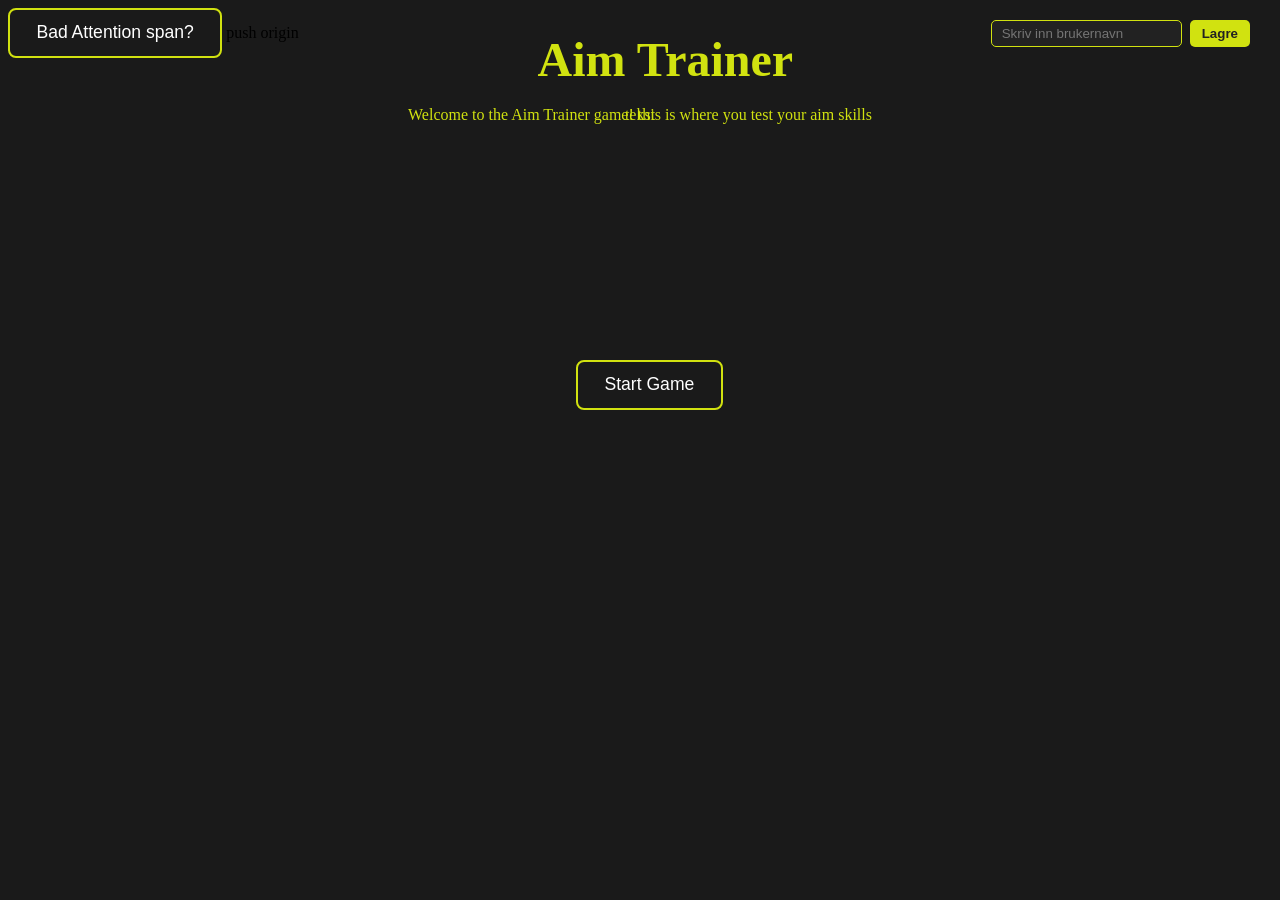
==== index.html @ 90215bbb "AimTrainer Game my Aim Trainer Game" ====
<!DOCTYPE html>
<html lang="en">
<head>
    
    <link rel="stylesheet" href="FrontpageStyle.css">
    <link rel="stylesheet" href="username.css">
    <title>AimTrainer</title>
</head>
<body>

    <p>tekst</p>
    <!-- Brukernavn-boks oppe til høyre: input og lagre-knapp -->
    <div class="username-container" id="usernameContainer">
        <input type="text" id="usernameInput" placeholder="Skriv inn brukernavn">
        <button id="saveButton">Lagre</button>
    </div>
    <!-- Viser brukernavn etter lagring, med knapp for å bytte brukernavn -->
    <div class="username-display" id="usernameDisplay" style="display:none;">
        <span id="usernameText"></span>
        <button id="changeUserButton" style="margin-left:10px; background:#d1e210; color:#222; border:none; border-radius:5px; padding:3px 10px; cursor:pointer; font-size:0.9em;">Bytt</button>
    </div>
    <script>
        // Viser brukernavn øverst til høyre hvis det er lagret, ellers viser input-feltet
        function showUsername() {
            const username = localStorage.getItem('username'); // Henter brukernavn fra localStorage
            const display = document.getElementById('usernameDisplay');
            const usernameText = document.getElementById('usernameText');
            if (username) {
                usernameText.textContent = username; // Viser brukernavn
                display.style.display = 'block';
                document.getElementById('usernameContainer').style.display = 'none'; // Skjuler input-feltet
            } else {
                display.style.display = 'none';
                document.getElementById('usernameContainer').style.display = 'flex'; // Viser input-feltet
            }
        }
        // Når du trykker på "Lagre"-knappen
        document.getElementById('saveButton').addEventListener('click', function() {
            const username = document.getElementById('usernameInput').value.trim(); // Henter tekst fra input
            if (username) {
                localStorage.setItem('username', username); // Lagrer brukernavn i nettleseren
                showUsername(); // Oppdaterer visningen
            }
        });
        // Kjør showUsername når siden lastes inn, så brukernavn vises automatisk hvis det er lagret
        window.onload = showUsername;

        // Legg til funksjon for å bytte brukernavn
        document.addEventListener('DOMContentLoaded', function() {
            const changeBtn = document.getElementById('changeUserButton');
            if (changeBtn) {
                changeBtn.addEventListener('click', function() {
                    localStorage.removeItem('username'); // Sletter brukernavn
                    document.getElementById('usernameInput').value = '';
                    showUsername(); // Viser input-feltet igjen
                });
            }
        });
    </script>

    <h1>Aim Trainer</h1>

    
    <p>Welcome to the Aim Trainer game! this is where you test your aim skills</p>

    <!-- start knapp som også har fade animasjon -->
    <button class="aimtrain-btn" onclick="fadeToPage('ChooseSec.html')">Start Game</button>

    
    <button class="attention-span-btn" onclick="playAttentionVideo()">Bad Attention span?</button>

    <!-- Videobeholder, skjult som standard -->
    <div id="video-container" style="display:none; position: absolute; right: 2%; top: 20%; width: 480px;">
        <video id="attention-video" width="480" height="480" controls>
            
            <source src="cool/Subway Surfer Surviving 10 Minutes.mp4" type="video/mp4">
           
        </video>
    </div>

    <!-- Fade overlay for sideovergang -->
    <div class="fade-overlay" id="fadeOverlay"></div>

    <script>
    
    // funksjon som at vidoen blir spill vist noen trykker på bad attetion knappen 
    function playAttentionVideo() {
        const container = document.getElementById('video-container');
        const video = document.getElementById('attention-video');
        container.style.display = 'block'; 
        video.currentTime = 0; 
        video.play(); 
    }

    // lager en fade funksjon til når du går til en annen page
    function fadeToPage(url) {
        const overlay = document.getElementById('fadeOverlay');
        overlay.classList.add('active');
        setTimeout(function() {
            window.location.href = url;
        }, 700); // matcher CSS transition
    }
    </script>
</body>

push origin

</html>
---- FrontpageStyle.css ----
h1 {
	color: #d1e210;
	position: absolute;
	top: 0;
	left: 42%;
	text-align: center;
    font-size: 3em; 
    font-weight: bold;
}

p {
	color: #d1e210;
	position: absolute;
	top: 10%;
	left: 50%;
	transform: translateX(-50%);
	text-align: center;
}

body {
    background-color: #1a1a1a;
}


.fade-overlay {
    position: fixed;
    top: 0;
    left: 0;
    width: 100vw;
    height: 100vh;
    background: #1a1a1a;
    opacity: 0;
    pointer-events: none;
    transition: opacity 0.7s ease;
    z-index: 9999;
}
.fade-overlay.active {
    opacity: 1;
    pointer-events: all;
}


.aimtrain-btn {
    background-color: #1a1a1a;
    color: #fff;
    border: 2px solid #d1e210;
    border-radius: 8px;
    padding: 0.7em 1.5em;
    font-size: 1.1em;
    position: absolute;
    left: 45%;
    top: 40%;
    cursor: pointer;
}
.aimtrain-btn:hover {
    background-color: #d1e210;
    color: #1a1a1a;
}

.attention-span-btn {
      background-color: #1a1a1a;
    color: #fff;
    border: 2px solid #d1e210;
    border-radius: 8px;
    padding: 0.7em 1.5em;
    font-size: 1.1em;
    cursor: pointer;
    
}
.attention-span-btn:hover {
    background-color: #d1e210;
    color: #1a1a1a;
}
---- username.css ----
.username-container {
    position: absolute;
    top: 20px;
    right: 30px;
    display: flex;
    gap: 8px;
    z-index: 10000;
}
.username-container input {
    padding: 5px 10px;
    border-radius: 5px;
    border: 1px solid #d1e210;
    background: #222;
    color: #d1e210;
}
.username-container button {
    background: #d1e210;
    color: #222;
    border: none;
    border-radius: 5px;
    padding: 5px 12px;
    cursor: pointer;
    font-weight: bold;
}
.username-container button:hover {
    background: #b6c20c;
}
.username-display {
    position: absolute;
    top: 20px;
    right: 30px;
    color: #d1e210;
    background: #222;
    padding: 7px 18px;
    border-radius: 8px;
    font-weight: bold;
    font-size: 1.1em;
    z-index: 10000;
    border: 1px solid #d1e210;
}
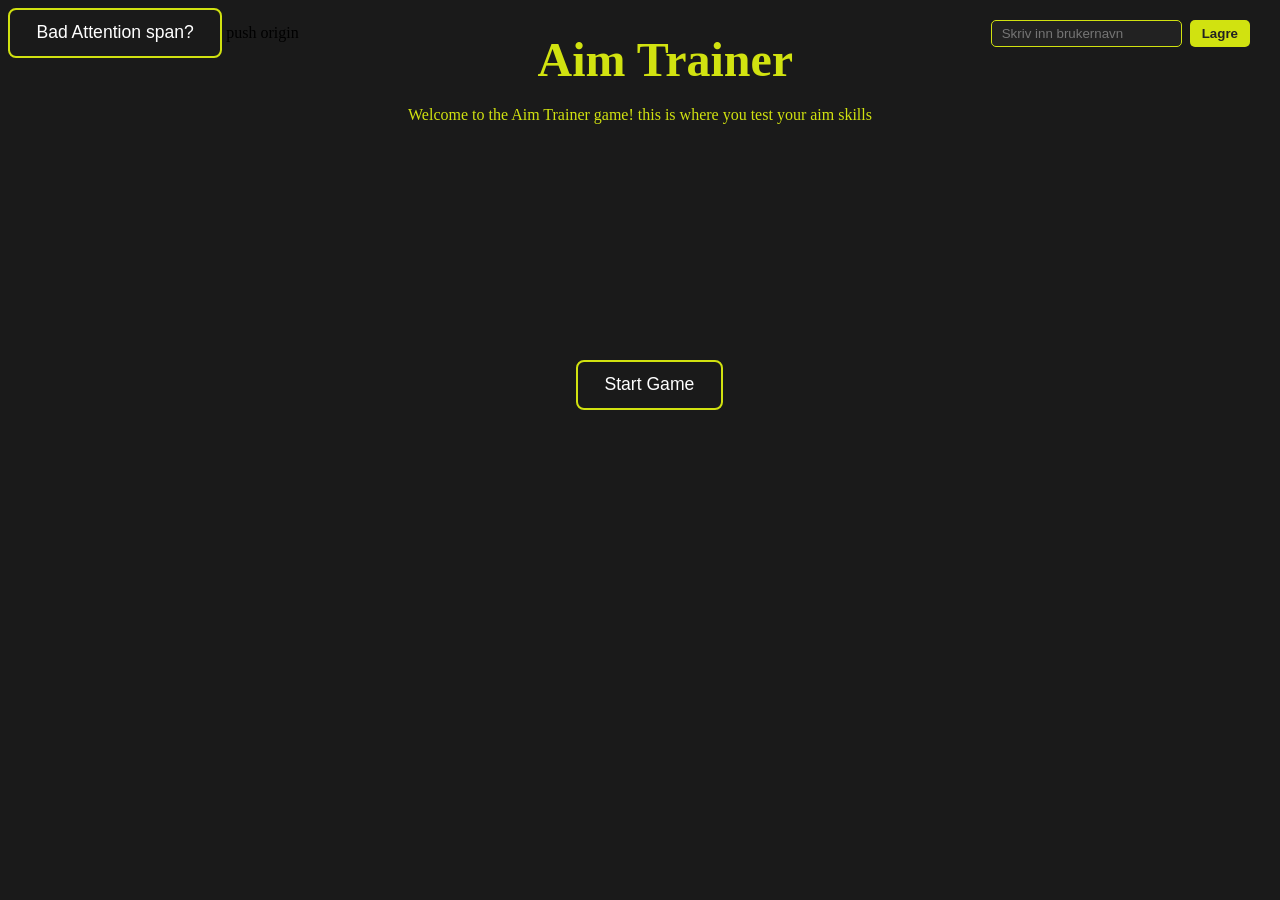
==== commit a27edc92: "Update index.html" ====
--- a/index.html
+++ b/index.html
@@ -8,7 +8,7 @@
 </head>
 <body>
 
-    <p>tekst</p>
+    
     <!-- Brukernavn-boks oppe til høyre: input og lagre-knapp -->
     <div class="username-container" id="usernameContainer">
         <input type="text" id="usernameInput" placeholder="Skriv inn brukernavn">
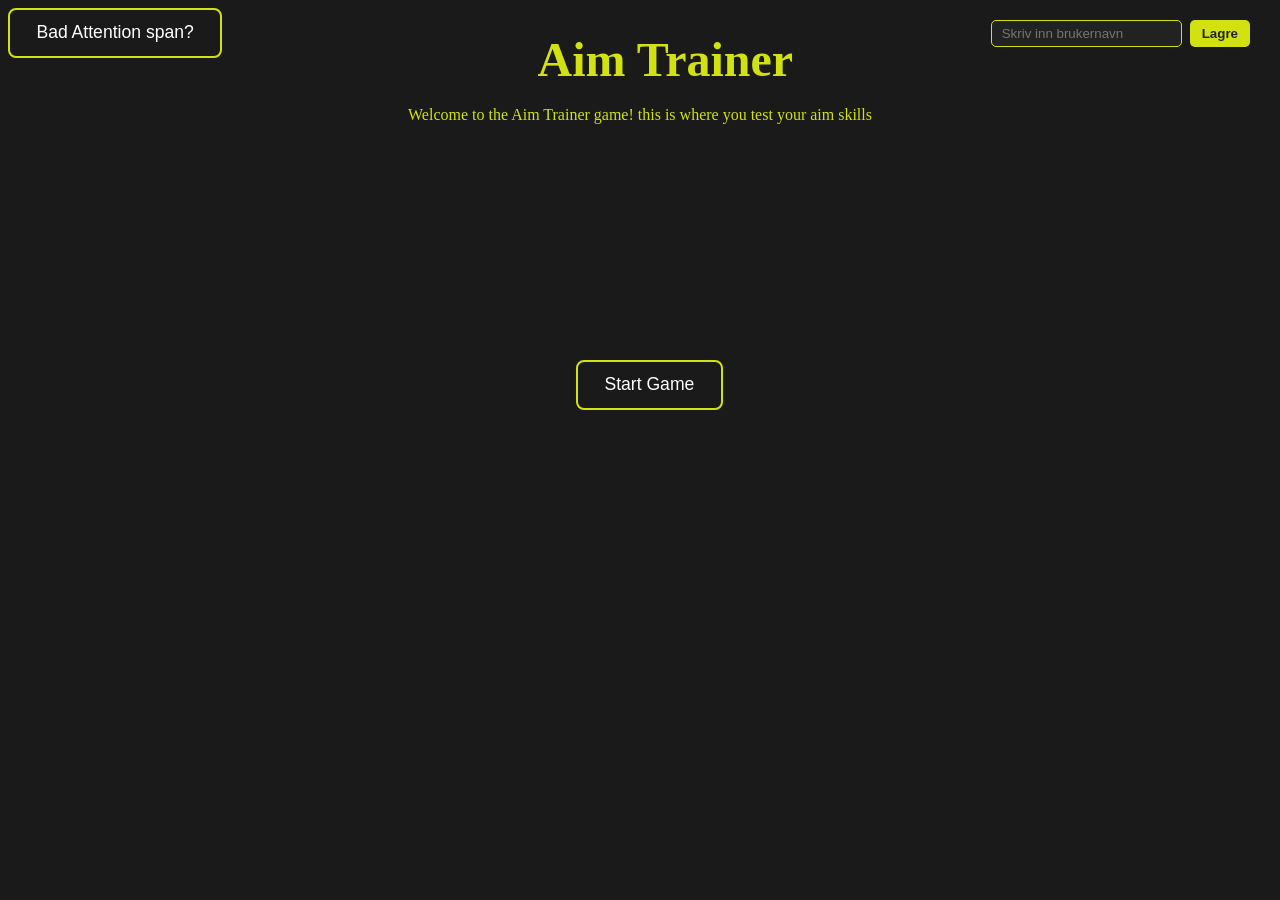
==== commit aca9ecea: "ordnet noen ting. prøvde og adde gif, men ble ikke like bra. fikset leader boardet" ====
--- a/index.html
+++ b/index.html
@@ -103,6 +103,5 @@
     </script>
 </body>
 
-push origin
 
 </html>
